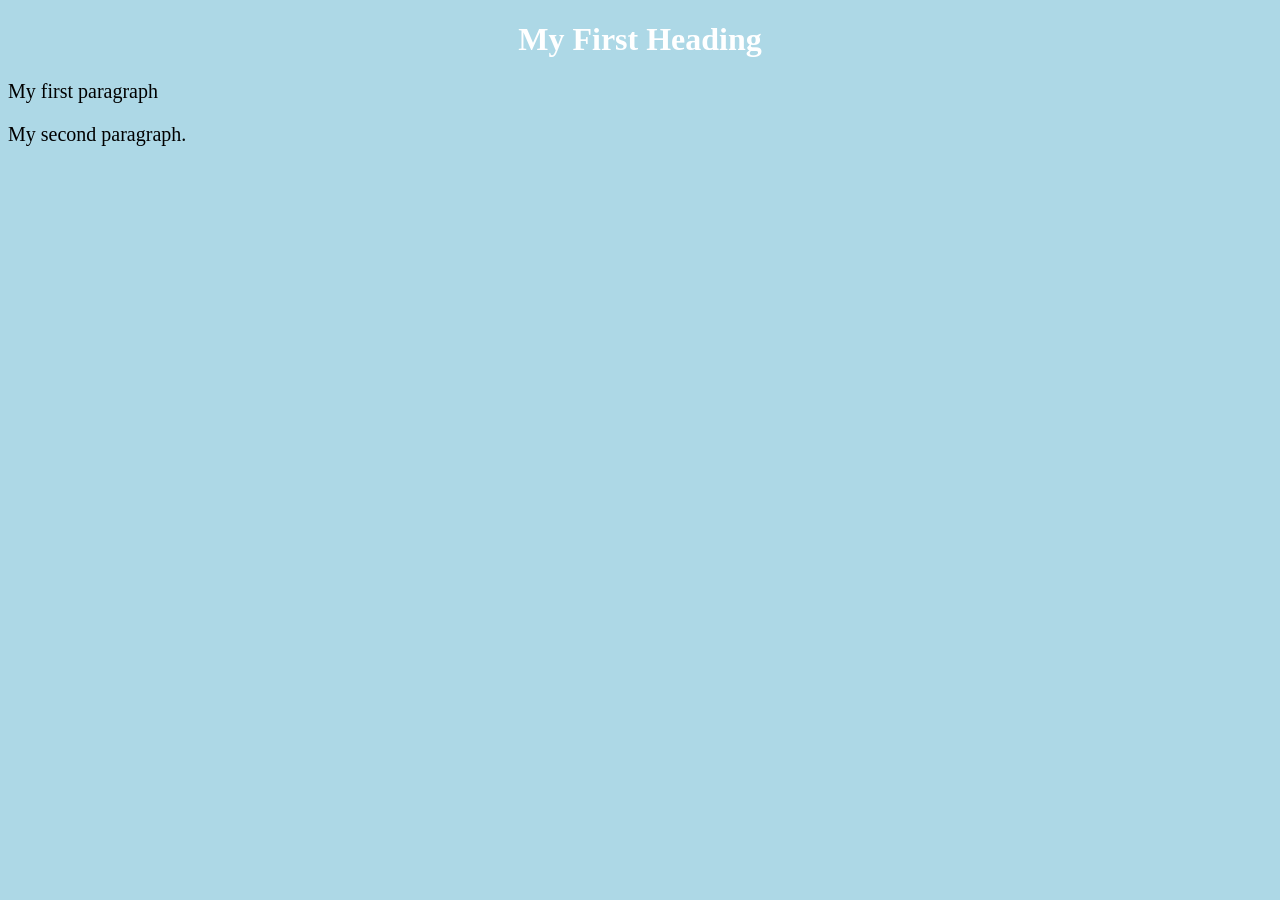
==== page2.html @ 282fb3ad "add CSS styles" ====
<!DOCTYPE html>
<html>
        <head>
                <title>Page Title</title>
                <style>
                        body {
                          background-color: lightblue;
                        }

                        h1 {
                          color: white;
                          text-align: center;
                        }

                        p {
                          font-family: verdana;
                          font-size: 20px;
                        }
                </style>
        </head>
<body>
        <h1>My First Heading</h1>
        <p>My first paragraph</p>
        <p>My second paragraph.</p>
</body>
</html>
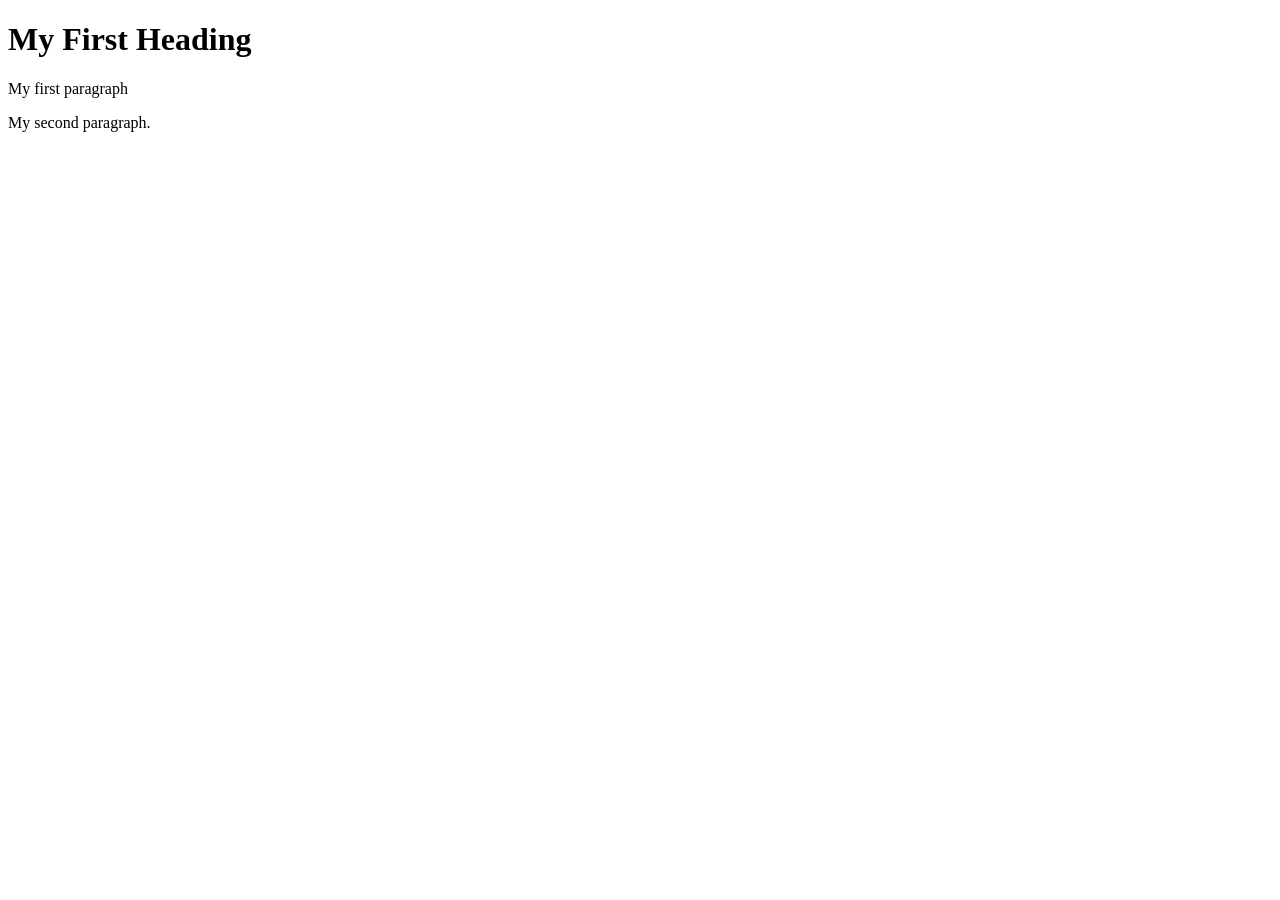
==== commit 8454ae22: "refactor css styles" ====
--- a/page2.html
+++ b/page2.html
@@ -3,19 +3,7 @@
         <head>
                 <title>Page Title</title>
                 <style>
-                        body {
-                          background-color: lightblue;
-                        }
-
-                        h1 {
-                          color: white;
-                          text-align: center;
-                        }
-
-                        p {
-                          font-family: verdana;
-                          font-size: 20px;
-                        }
+			<link rel="stylesheet" href="styles.css">
                 </style>
         </head>
 <body>
--- a/styles.css
+++ b/styles.css
@@ -0,0 +1,13 @@
+body {
+                          background-color: lightblue;
+                        }
+
+                        h1 {
+                          color: white;
+                          text-align: center;
+                        }
+
+                        p {
+                          font-family: verdana;
+                          font-size: 20px;
+                        }
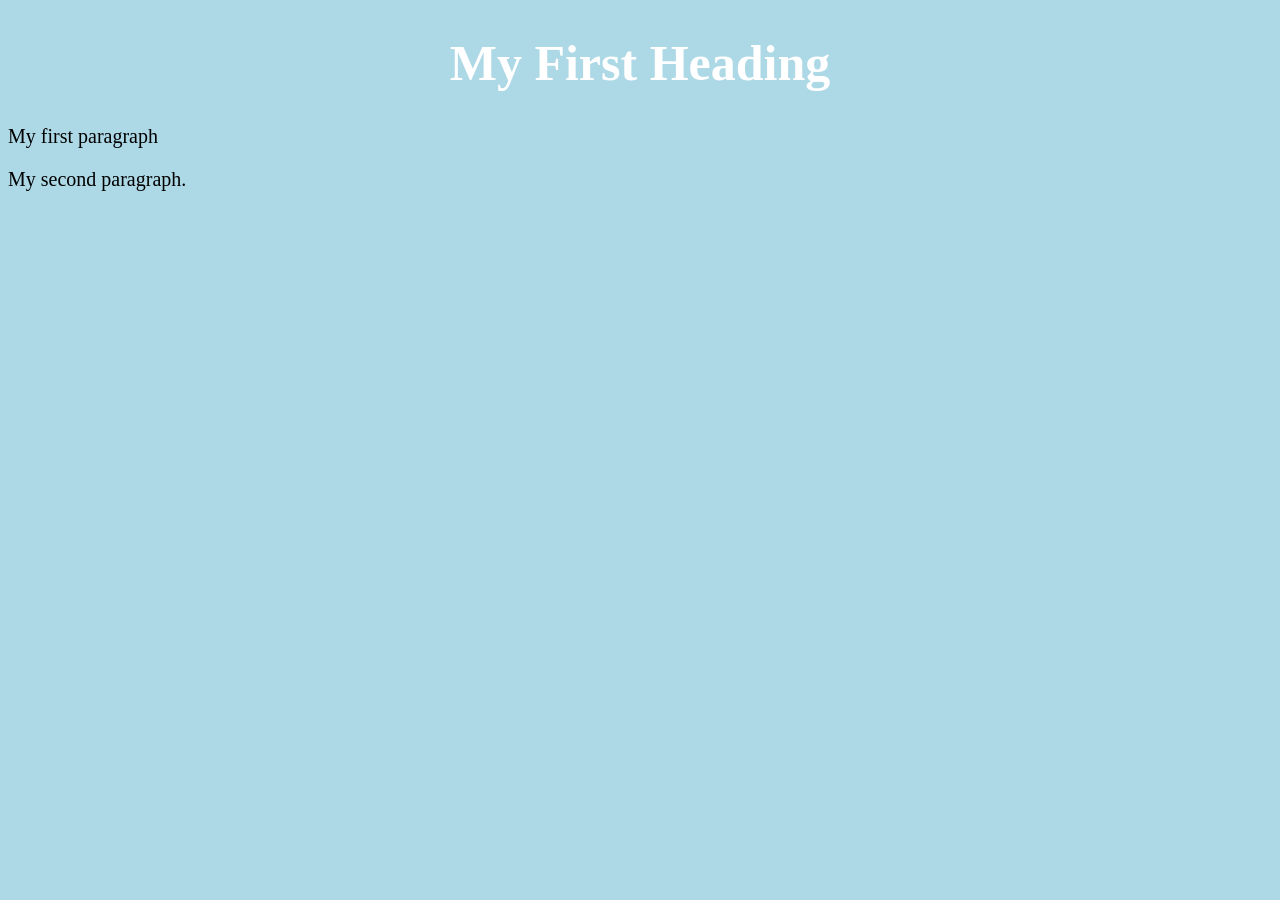
==== commit dfd62c63: "add some new features" ====
--- a/page2.html
+++ b/page2.html
@@ -1,10 +1,8 @@
 <!DOCTYPE html>
 <html>
         <head>
-                <title>Page Title</title>
-                <style>
-			<link rel="stylesheet" href="styles.css">
-                </style>
+                <title>Page 2</title>
+		<link rel="stylesheet" href="styles.css">
         </head>
 <body>
         <h1>My First Heading</h1>
--- a/styles.css
+++ b/styles.css
@@ -11,3 +11,11 @@
                           font-family: verdana;
                           font-size: 20px;
                         }
+
+ h1 {
+                          font-size: 50px;
+                          }
+ h3 {
+                          font-size: 22px;
+                          }
+
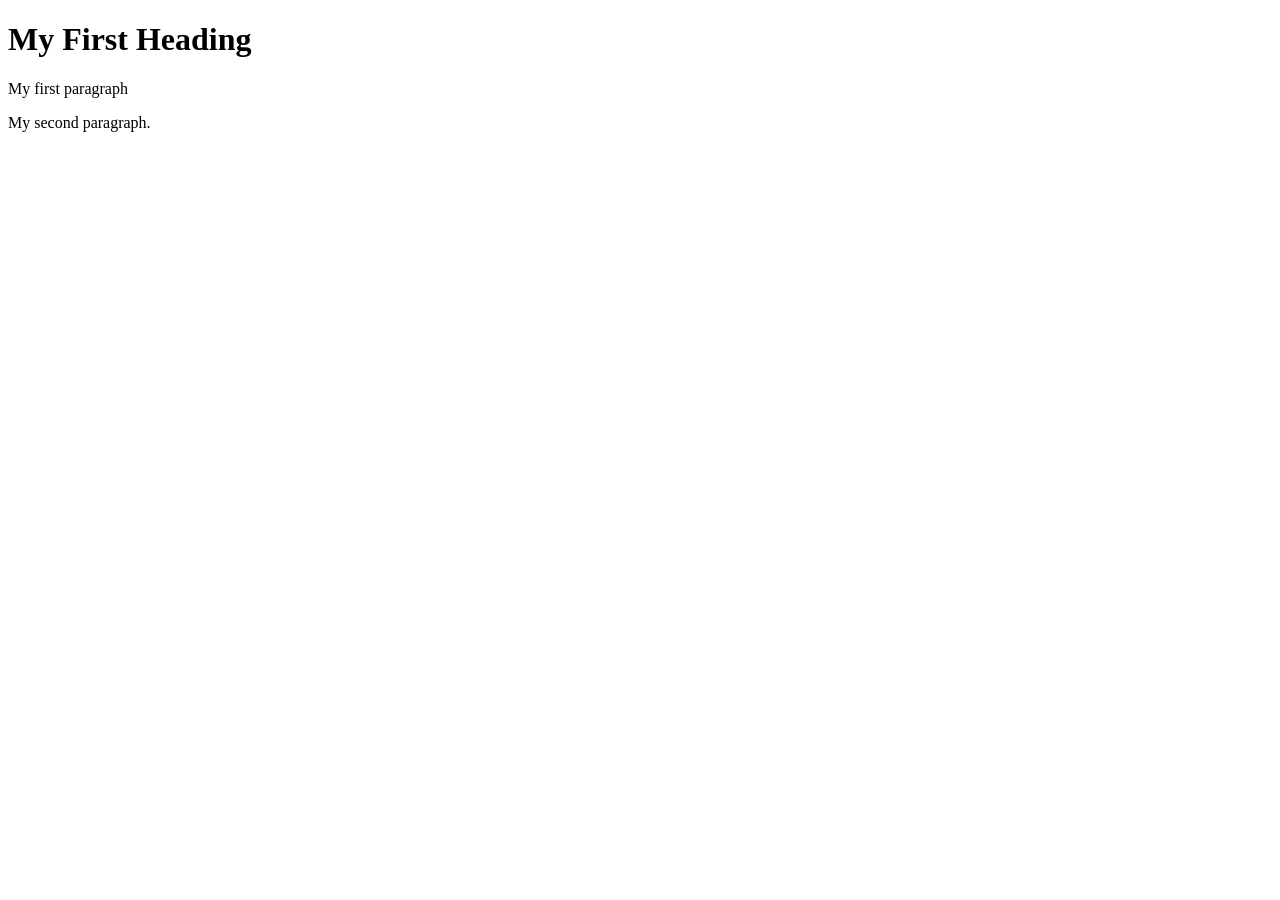
==== commit dce33a8b: "Revert "add some new features" This reverts commit dfd62c6367c0a186d83d559c30556db89c85c69a." ====
--- a/page2.html
+++ b/page2.html
@@ -1,8 +1,10 @@
 <!DOCTYPE html>
 <html>
         <head>
-                <title>Page 2</title>
-		<link rel="stylesheet" href="styles.css">
+                <title>Page Title</title>
+                <style>
+			<link rel="stylesheet" href="styles.css">
+                </style>
         </head>
 <body>
         <h1>My First Heading</h1>
--- a/styles.css
+++ b/styles.css
@@ -11,11 +11,3 @@
                           font-family: verdana;
                           font-size: 20px;
                         }
-
- h1 {
-                          font-size: 50px;
-                          }
- h3 {
-                          font-size: 22px;
-                          }
-
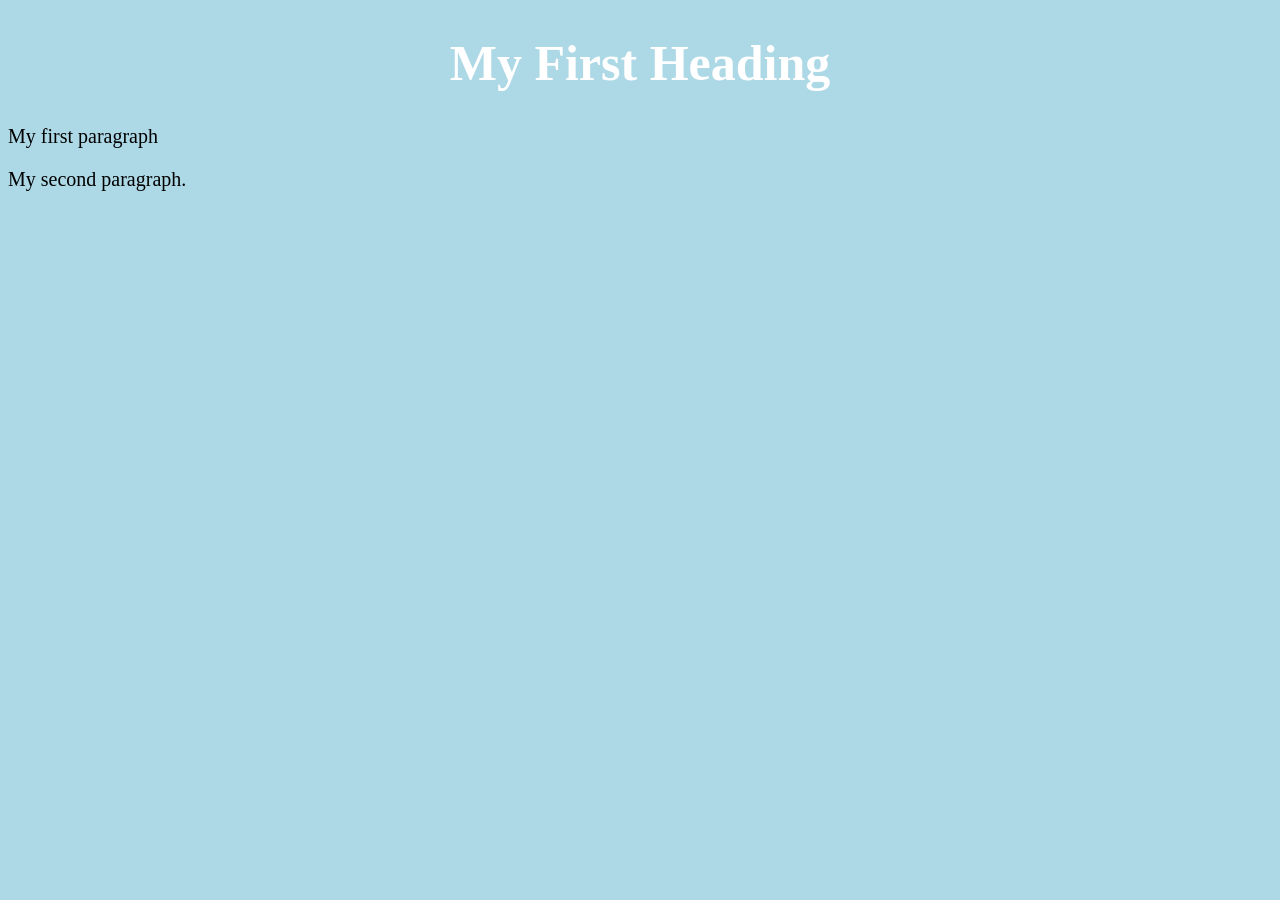
==== commit 43138142: "Reapply "add some new features" This reverts commit dce33a8b7edf850c6cf2f0186b9a8851ea779697." ====
--- a/page2.html
+++ b/page2.html
@@ -1,10 +1,8 @@
 <!DOCTYPE html>
 <html>
         <head>
-                <title>Page Title</title>
-                <style>
-			<link rel="stylesheet" href="styles.css">
-                </style>
+                <title>Page 2</title>
+		<link rel="stylesheet" href="styles.css">
         </head>
 <body>
         <h1>My First Heading</h1>
--- a/styles.css
+++ b/styles.css
@@ -11,3 +11,11 @@
                           font-family: verdana;
                           font-size: 20px;
                         }
+
+ h1 {
+                          font-size: 50px;
+                          }
+ h3 {
+                          font-size: 22px;
+                          }
+
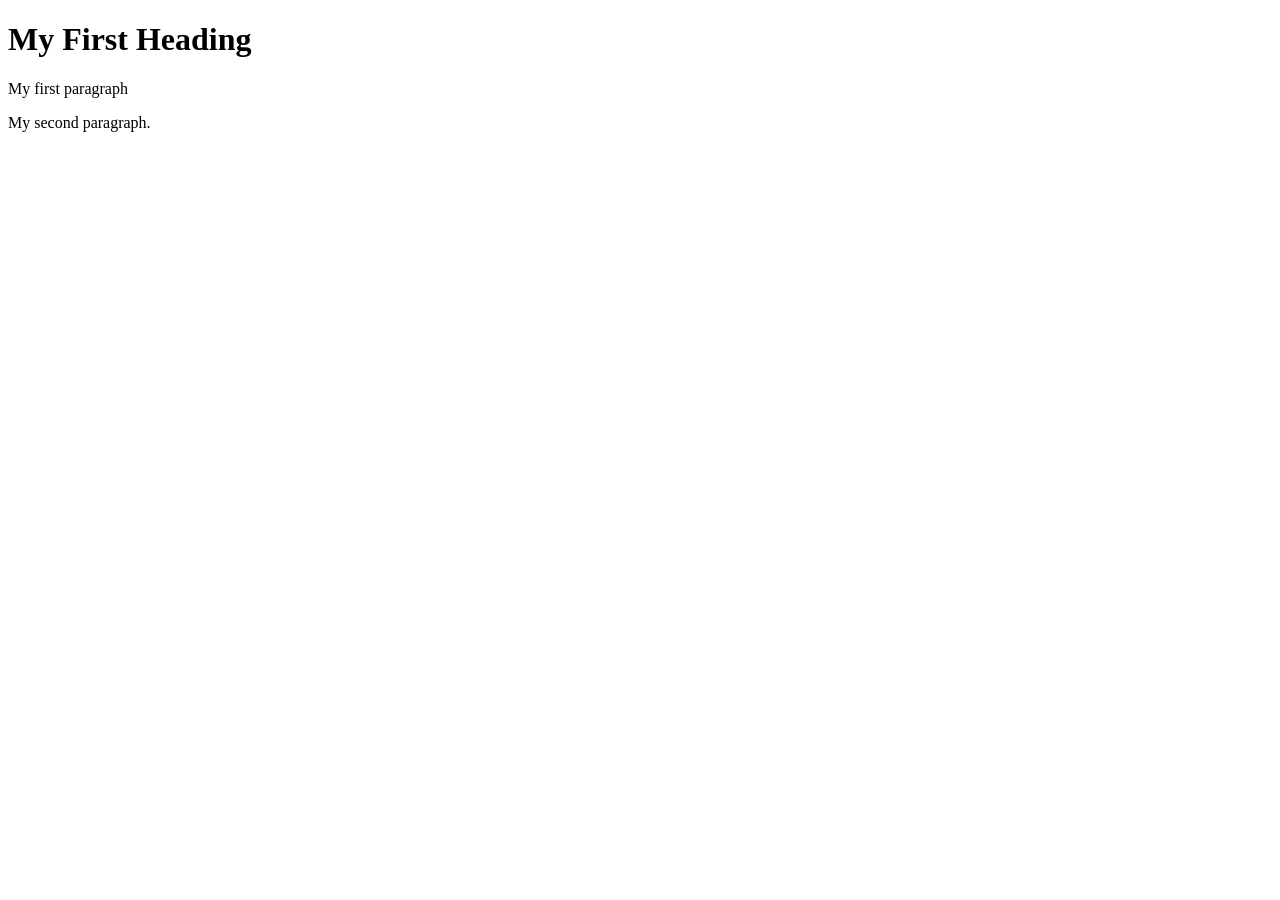
==== commit 85d1c6c3: "Revert "Reapply "add some new features"" This reverts commit 4313814242547e171d64cd586683f8763f23477" ====
--- a/page2.html
+++ b/page2.html
@@ -1,8 +1,10 @@
 <!DOCTYPE html>
 <html>
         <head>
-                <title>Page 2</title>
-		<link rel="stylesheet" href="styles.css">
+                <title>Page Title</title>
+                <style>
+			<link rel="stylesheet" href="styles.css">
+                </style>
         </head>
 <body>
         <h1>My First Heading</h1>
--- a/styles.css
+++ b/styles.css
@@ -11,11 +11,3 @@
                           font-family: verdana;
                           font-size: 20px;
                         }
-
- h1 {
-                          font-size: 50px;
-                          }
- h3 {
-                          font-size: 22px;
-                          }
-
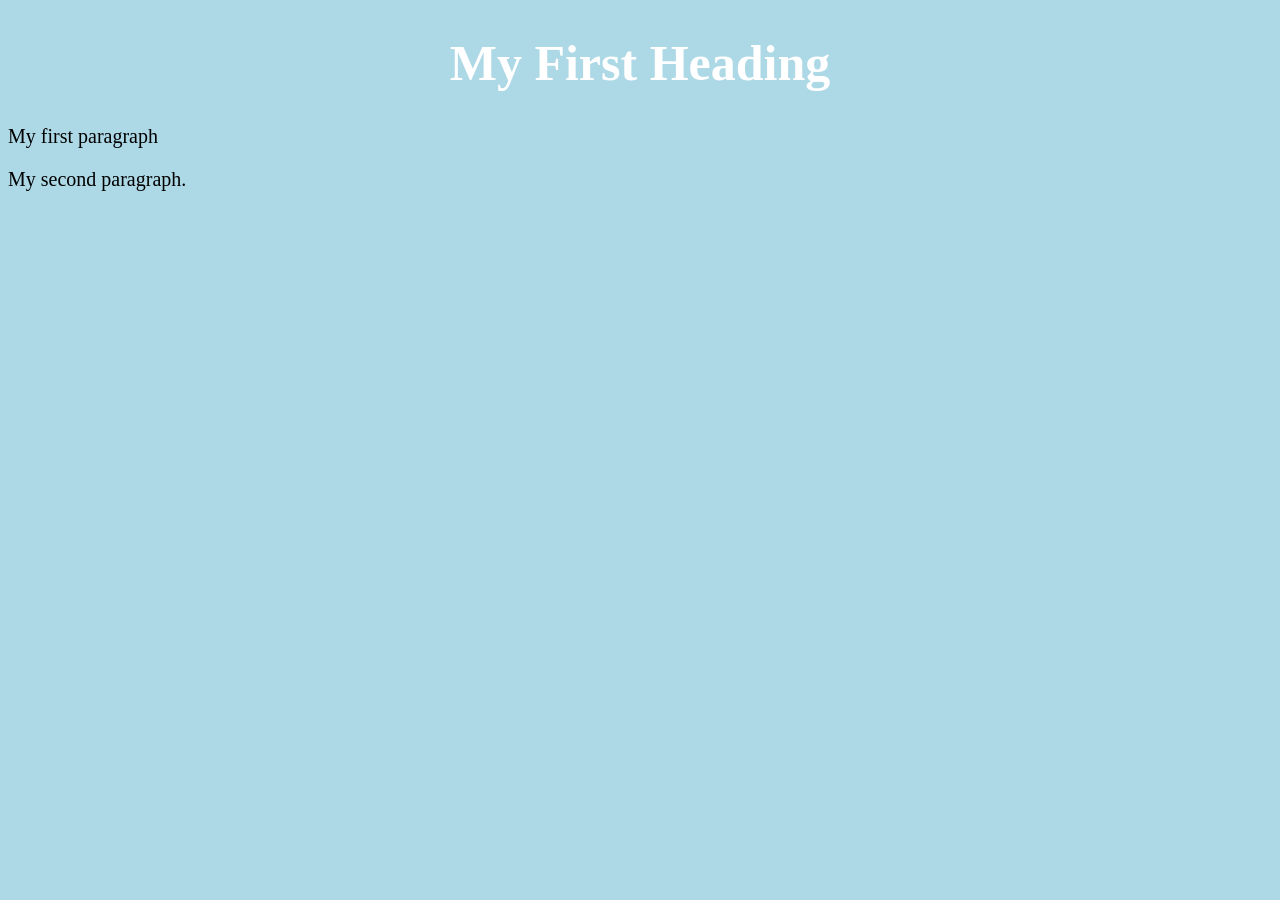
==== commit 1d2f55d5: "Reapply "add some new features" This reverts commit dce33a8b7edf850c6cf2f0186b9a8851ea779697." ====
--- a/page2.html
+++ b/page2.html
@@ -1,10 +1,8 @@
 <!DOCTYPE html>
 <html>
         <head>
-                <title>Page Title</title>
-                <style>
-			<link rel="stylesheet" href="styles.css">
-                </style>
+                <title>Page 2</title>
+		<link rel="stylesheet" href="styles.css">
         </head>
 <body>
         <h1>My First Heading</h1>
--- a/styles.css
+++ b/styles.css
@@ -11,3 +11,11 @@
                           font-family: verdana;
                           font-size: 20px;
                         }
+
+ h1 {
+                          font-size: 50px;
+                          }
+ h3 {
+                          font-size: 22px;
+                          }
+
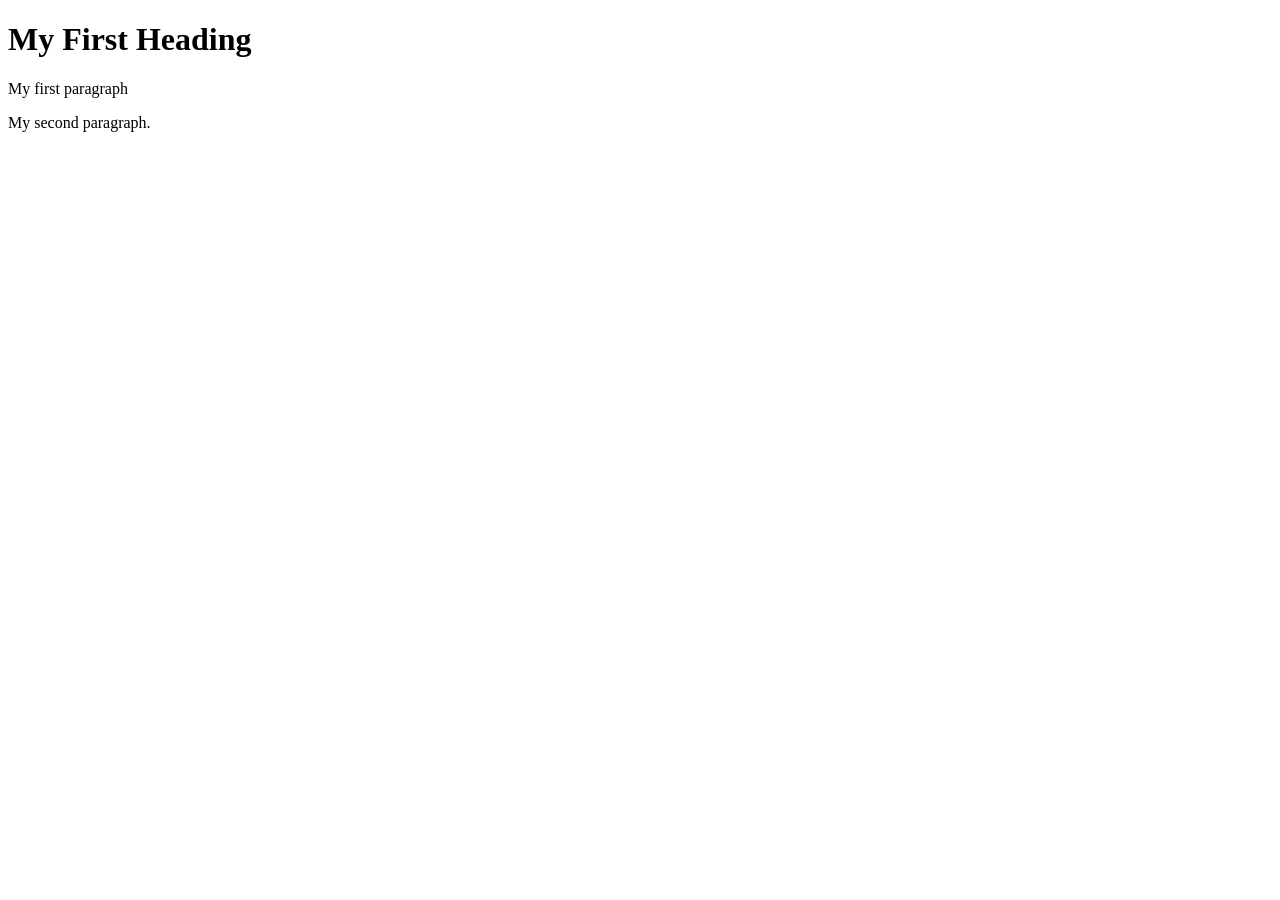
==== commit a871d3fd: "Revert "add some new features" This reverts commit dfd62c6367c0a186d83d559c30556db89c85c69a." ====
--- a/page2.html
+++ b/page2.html
@@ -1,8 +1,10 @@
 <!DOCTYPE html>
 <html>
         <head>
-                <title>Page 2</title>
-		<link rel="stylesheet" href="styles.css">
+                <title>Page Title</title>
+                <style>
+			<link rel="stylesheet" href="styles.css">
+                </style>
         </head>
 <body>
         <h1>My First Heading</h1>
--- a/styles.css
+++ b/styles.css
@@ -11,11 +11,3 @@
                           font-family: verdana;
                           font-size: 20px;
                         }
-
- h1 {
-                          font-size: 50px;
-                          }
- h3 {
-                          font-size: 22px;
-                          }
-
